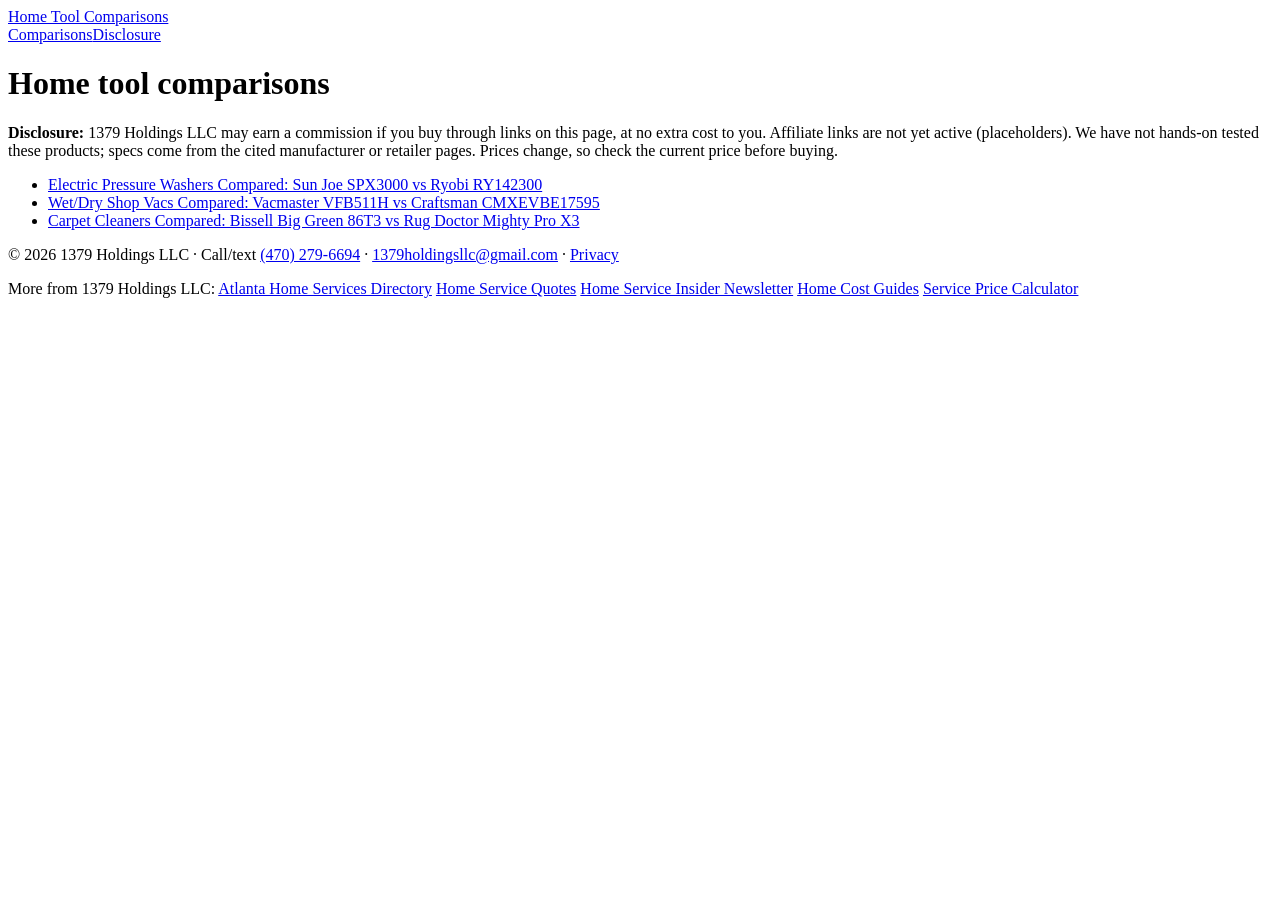
==== index.html @ 5c410824 "Initial site" ====
<!doctype html><html lang="en"><head><meta charset="utf-8"><meta name="viewport" content="width=device-width,initial-scale=1">
<title>Home Tool Comparisons – Pressure Washers, Shop Vacs, Carpet Cleaners</title><meta name="description" content="Spec-based comparisons of home cleaning tools with cited sources."><link rel="canonical" href="https://jojothebest30-stack.github.io/home-tool-comparisons/"><meta name="robots" content="index,follow">
<link rel="stylesheet" href="https://jojothebest30-stack.github.io/home-tool-comparisons/style.css"></head><body><header><div class="wrap"><a class="logo" href="https://jojothebest30-stack.github.io/home-tool-comparisons/">Home Tool Comparisons</a><nav><a href="https://jojothebest30-stack.github.io/home-tool-comparisons/index.html">Comparisons</a><a href="https://jojothebest30-stack.github.io/home-tool-comparisons/disclosure.html">Disclosure</a></nav></div></header>
<main class="wrap"><h1>Home tool comparisons</h1><p class='disc'><b>Disclosure:</b> 1379 Holdings LLC may earn a commission if you buy through links on this page, at no extra cost to you. Affiliate links are not yet active (placeholders). We have not hands-on tested these products; specs come from the cited manufacturer or retailer pages. Prices change, so check the current price before buying.</p><ul class='cards'><li><a href='pressure-washers.html'>Electric Pressure Washers Compared: Sun Joe SPX3000 vs Ryobi RY142300</a></li><li><a href='shop-vacs.html'>Wet/Dry Shop Vacs Compared: Vacmaster VFB511H vs Craftsman CMXEVBE17595</a></li><li><a href='carpet-cleaners.html'>Carpet Cleaners Compared: Bissell Big Green 86T3 vs Rug Doctor Mighty Pro X3</a></li></ul></main><footer><div class="wrap"><p>&copy; 2026 1379 Holdings LLC &middot; Call/text <a href="tel:+14702796694">(470) 279-6694</a> &middot; <a href="mailto:1379holdingsllc@gmail.com">1379holdingsllc@gmail.com</a> &middot; <a href="https://jojothebest30-stack.github.io/home-tool-comparisons/privacy.html">Privacy</a></p><p>More from 1379 Holdings LLC: <a href="https://jojothebest30-stack.github.io/atl-home-services-directory/">Atlanta Home Services Directory</a> <a href="https://jojothebest30-stack.github.io/home-service-quotes/">Home Service Quotes</a> <a href="https://jojothebest30-stack.github.io/home-service-insider/">Home Service Insider Newsletter</a> <a href="https://jojothebest30-stack.github.io/home-cost-guides/">Home Cost Guides</a> <a href="https://jojothebest30-stack.github.io/service-price-calculator/">Service Price Calculator</a></p></div></footer></body></html>
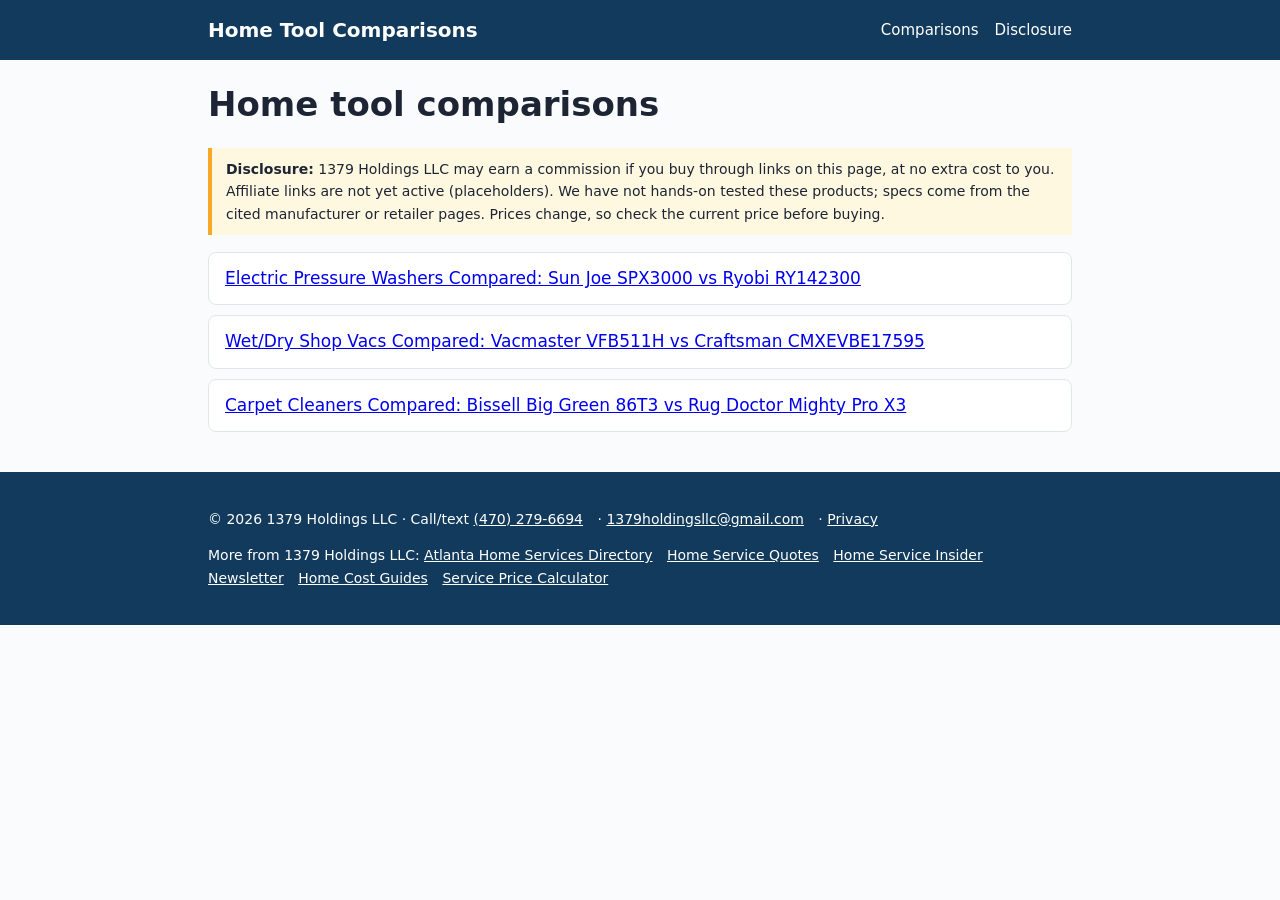
==== commit ba7aeb35: "Move to 1379holdingsllc org: update URLs to 1379holdingsllc.github.io" ====
--- a/index.html
+++ b/index.html
@@ -1,4 +1,4 @@
 <!doctype html><html lang="en"><head><meta charset="utf-8"><meta name="viewport" content="width=device-width,initial-scale=1">
-<title>Home Tool Comparisons – Pressure Washers, Shop Vacs, Carpet Cleaners</title><meta name="description" content="Spec-based comparisons of home cleaning tools with cited sources."><link rel="canonical" href="https://jojothebest30-stack.github.io/home-tool-comparisons/"><meta name="robots" content="index,follow">
-<link rel="stylesheet" href="https://jojothebest30-stack.github.io/home-tool-comparisons/style.css"></head><body><header><div class="wrap"><a class="logo" href="https://jojothebest30-stack.github.io/home-tool-comparisons/">Home Tool Comparisons</a><nav><a href="https://jojothebest30-stack.github.io/home-tool-comparisons/index.html">Comparisons</a><a href="https://jojothebest30-stack.github.io/home-tool-comparisons/disclosure.html">Disclosure</a></nav></div></header>
-<main class="wrap"><h1>Home tool comparisons</h1><p class='disc'><b>Disclosure:</b> 1379 Holdings LLC may earn a commission if you buy through links on this page, at no extra cost to you. Affiliate links are not yet active (placeholders). We have not hands-on tested these products; specs come from the cited manufacturer or retailer pages. Prices change, so check the current price before buying.</p><ul class='cards'><li><a href='pressure-washers.html'>Electric Pressure Washers Compared: Sun Joe SPX3000 vs Ryobi RY142300</a></li><li><a href='shop-vacs.html'>Wet/Dry Shop Vacs Compared: Vacmaster VFB511H vs Craftsman CMXEVBE17595</a></li><li><a href='carpet-cleaners.html'>Carpet Cleaners Compared: Bissell Big Green 86T3 vs Rug Doctor Mighty Pro X3</a></li></ul></main><footer><div class="wrap"><p>&copy; 2026 1379 Holdings LLC &middot; Call/text <a href="tel:+14702796694">(470) 279-6694</a> &middot; <a href="mailto:1379holdingsllc@gmail.com">1379holdingsllc@gmail.com</a> &middot; <a href="https://jojothebest30-stack.github.io/home-tool-comparisons/privacy.html">Privacy</a></p><p>More from 1379 Holdings LLC: <a href="https://jojothebest30-stack.github.io/atl-home-services-directory/">Atlanta Home Services Directory</a> <a href="https://jojothebest30-stack.github.io/home-service-quotes/">Home Service Quotes</a> <a href="https://jojothebest30-stack.github.io/home-service-insider/">Home Service Insider Newsletter</a> <a href="https://jojothebest30-stack.github.io/home-cost-guides/">Home Cost Guides</a> <a href="https://jojothebest30-stack.github.io/service-price-calculator/">Service Price Calculator</a></p></div></footer></body></html>+<title>Home Tool Comparisons – Pressure Washers, Shop Vacs, Carpet Cleaners</title><meta name="description" content="Spec-based comparisons of home cleaning tools with cited sources."><link rel="canonical" href="https://1379holdingsllc.github.io/home-tool-comparisons/"><meta name="robots" content="index,follow">
+<link rel="stylesheet" href="https://1379holdingsllc.github.io/home-tool-comparisons/style.css"></head><body><header><div class="wrap"><a class="logo" href="https://1379holdingsllc.github.io/home-tool-comparisons/">Home Tool Comparisons</a><nav><a href="https://1379holdingsllc.github.io/home-tool-comparisons/index.html">Comparisons</a><a href="https://1379holdingsllc.github.io/home-tool-comparisons/disclosure.html">Disclosure</a></nav></div></header>
+<main class="wrap"><h1>Home tool comparisons</h1><p class='disc'><b>Disclosure:</b> 1379 Holdings LLC may earn a commission if you buy through links on this page, at no extra cost to you. Affiliate links are not yet active (placeholders). We have not hands-on tested these products; specs come from the cited manufacturer or retailer pages. Prices change, so check the current price before buying.</p><ul class='cards'><li><a href='pressure-washers.html'>Electric Pressure Washers Compared: Sun Joe SPX3000 vs Ryobi RY142300</a></li><li><a href='shop-vacs.html'>Wet/Dry Shop Vacs Compared: Vacmaster VFB511H vs Craftsman CMXEVBE17595</a></li><li><a href='carpet-cleaners.html'>Carpet Cleaners Compared: Bissell Big Green 86T3 vs Rug Doctor Mighty Pro X3</a></li></ul></main><footer><div class="wrap"><p>&copy; 2026 1379 Holdings LLC &middot; Call/text <a href="tel:+14702796694">(470) 279-6694</a> &middot; <a href="mailto:1379holdingsllc@gmail.com">1379holdingsllc@gmail.com</a> &middot; <a href="https://1379holdingsllc.github.io/home-tool-comparisons/privacy.html">Privacy</a></p><p>More from 1379 Holdings LLC: <a href="https://1379holdingsllc.github.io/atl-home-services-directory/">Atlanta Home Services Directory</a> <a href="https://1379holdingsllc.github.io/home-service-quotes/">Home Service Quotes</a> <a href="https://1379holdingsllc.github.io/home-service-insider/">Home Service Insider Newsletter</a> <a href="https://1379holdingsllc.github.io/home-cost-guides/">Home Cost Guides</a> <a href="https://1379holdingsllc.github.io/service-price-calculator/">Service Price Calculator</a></p></div></footer></body></html>
